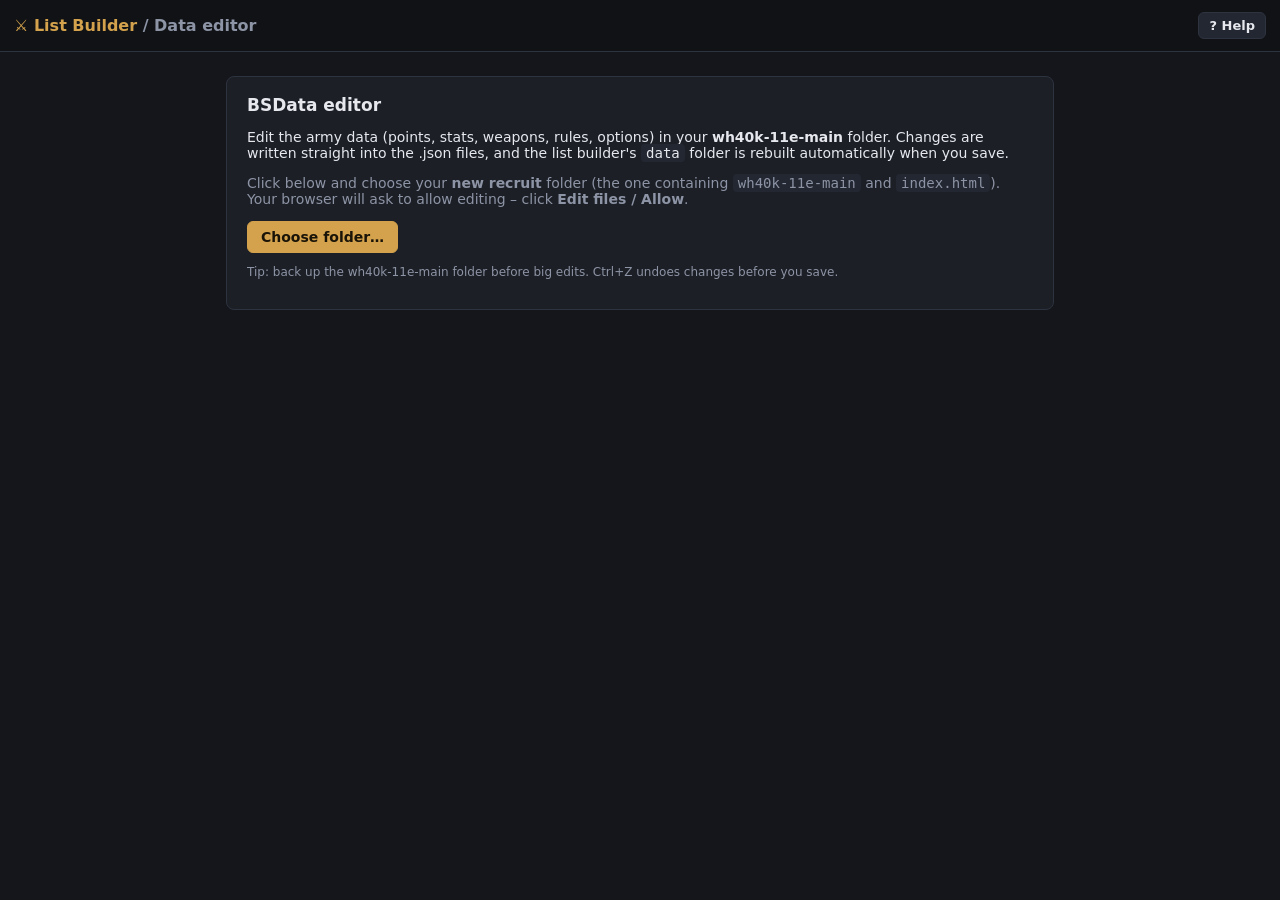
==== editor.html @ 013c646f "First upload first uplaod of working code" ====
<!DOCTYPE html>
<html lang="en">
<head>
<meta charset="utf-8">
<meta name="viewport" content="width=device-width, initial-scale=1">
<title>BSData Editor – Offline List Builder</title>
<link rel="stylesheet" href="css/app.css">
<link rel="stylesheet" href="css/editor.css">
</head>
<body class="editor">
<header id="topbar">
  <div class="brand"><a href="index.html" title="Back to list builder">⚔ <span>List Builder</span></a> <span class="muted">/ Data editor</span></div>
  <div id="ed-top"></div>
  <a class="btn sm" id="help-btn" href="help.html#editor" target="_blank" title="Help – open the user guide">? Help</a>
</header>
<main id="main"><div class="loading">Loading…</div></main>
<div id="modal" class="modal hidden"><div class="modal-box"><div id="modal-body"></div></div></div>
<div id="toast" class="toast hidden"></div>
<input type="file" id="folder-input" webkitdirectory directory multiple hidden>
<script src="js/bsformat.js"></script>
<script src="js/datacheck.js"></script>
<script src="js/editor.js"></script>
</body>
</html>
---- css/app.css ----
:root {
  --bg: #14161b; --panel: #1c1f26; --panel2: #232731; --line: #2e3340; --text: #e6e8ee; --muted: #8d94a5;
  --accent: #d4a24c; --accent2: #f0c46a; --good: #4caf7a; --bad: #e0574f; --sel: #2c3242;
  --radius: 8px; font-size: 14px;
}
* { box-sizing: border-box; }
html, body { margin: 0; height: 100%; background: var(--bg); color: var(--text); font-family: "Segoe UI", system-ui, -apple-system, Roboto, Arial, sans-serif; }
button { font: inherit; color: inherit; }
input, select, textarea { font: inherit; color: var(--text); background: var(--panel2); border: 1px solid var(--line); border-radius: 6px; padding: 7px 9px; }
input:focus, select:focus, textarea:focus { outline: 2px solid var(--accent); outline-offset: -1px; }
code { background: var(--panel2); padding: 1px 5px; border-radius: 4px; }
.hidden { display: none !important; }
.muted { color: var(--muted); }
.small { font-size: 12px; }

#topbar { height: 52px; display: flex; align-items: center; gap: 14px; padding: 0 14px; background: #101216; border-bottom: 1px solid var(--line); }
.brand { font-weight: 700; color: var(--accent); cursor: pointer; white-space: nowrap; font-size: 16px; }
#topbar-roster { display: flex; align-items: center; gap: 8px; flex: 1; min-width: 0; }
#roster-name { background: transparent; border: 1px solid transparent; font-weight: 600; font-size: 15px; min-width: 120px; max-width: 280px; }
#roster-name:hover { border-color: var(--line); }
.spacer { flex: 1; }
.pill { background: var(--panel2); border: 1px solid var(--line); border-radius: 99px; padding: 4px 11px; font-weight: 600; white-space: nowrap; }
.pill.sub { font-weight: 400; color: var(--muted); }
.pill.bad { border-color: var(--bad); color: #ffb3ae; }
.pill.good { border-color: var(--good); color: #a7e8c3; }
button.pill { cursor: pointer; }

.btn { background: var(--panel2); border: 1px solid var(--line); border-radius: 6px; padding: 7px 13px; cursor: pointer; white-space: nowrap; }
.btn:hover:not(:disabled) { border-color: var(--accent); }
.btn:disabled { opacity: .4; cursor: default; }
.btn.primary { background: var(--accent); color: #1a1408; border-color: var(--accent); font-weight: 600; }
.btn.primary:hover { background: var(--accent2); }
.btn.sm { padding: 5px 10px; font-size: 13px; }
.btn.block { display: block; width: 100%; margin: 14px 0 8px; }
.icon { background: none; border: none; cursor: pointer; color: var(--muted); padding: 2px 6px; border-radius: 4px; font-size: 14px; }
.icon:hover { color: var(--text); background: var(--panel2); }
.icon.danger:hover { color: var(--bad); }

#main { height: calc(100% - 52px); overflow: hidden; position: relative; }
.loading { padding: 40px; color: var(--muted); }

/* Home */
.home { max-width: 860px; margin: 0 auto; padding: 24px 16px; height: 100%; overflow: auto; }
.card { background: var(--panel); border: 1px solid var(--line); border-radius: var(--radius); padding: 18px 20px; margin-bottom: 18px; }
.card h2 { margin: 0 0 12px; font-size: 17px; }
.form { display: grid; grid-template-columns: 1fr 1fr; gap: 12px; margin-bottom: 14px; }
.form label { display: flex; flex-direction: column; gap: 5px; color: var(--muted); font-size: 13px; }
.row-between { display: flex; justify-content: space-between; align-items: center; gap: 10px; }
.row-end { display: flex; justify-content: flex-end; gap: 8px; margin-top: 12px; }
.roster-list { list-style: none; margin: 0; padding: 0; }
.roster-list li { display: flex; align-items: center; gap: 4px; border-top: 1px solid var(--line); padding: 8px 4px; }
.rl-main { flex: 1; cursor: pointer; }
.rl-main:hover .rl-name { color: var(--accent2); }
.rl-name { font-weight: 600; }
.rl-sub { color: var(--muted); font-size: 12px; margin-top: 2px; }

/* Roster */
.roster { display: grid; grid-template-columns: 300px minmax(360px, 1fr) minmax(360px, 1.1fr); height: 100%; }
.roster > * { border-right: 1px solid var(--line); min-height: 0; display: flex; flex-direction: column; }
.roster > *:last-child { border-right: none; }
.scroll { overflow: auto; padding: 12px 14px 40px; flex: 1; }
#col-left { background: var(--panel); }
.force-head { font-weight: 700; margin-bottom: 6px; }
.cat-head { text-transform: uppercase; letter-spacing: .06em; font-size: 11px; color: var(--accent); margin: 14px 0 4px; font-weight: 700; }
.unit-list, .add-list { list-style: none; margin: 0; padding: 0; }
.unit-list li { display: flex; align-items: center; gap: 4px; padding: 6px 6px; border-radius: 6px; cursor: pointer; border-left: 3px solid transparent; }
.unit-list li:hover { background: var(--panel2); }
.unit-list li.active { background: var(--sel); border-left-color: var(--accent); }
.unit-list li.has-err { border-left-color: var(--bad); }
.ul-name { flex: 1; min-width: 0; }
.cost { color: var(--accent2); font-variant-numeric: tabular-nums; white-space: nowrap; font-size: 13px; }
.unit-list li.att-group { display: block; border: 1px solid var(--line); border-left: 1px solid var(--line); border-radius: 7px; margin: 3px 0; padding: 2px 0 4px; background: rgba(212,162,76,.04); cursor: default; }
.unit-list li.att-group:hover { background: rgba(212,162,76,.04); }
.att-group .unit-list li.attached { padding-left: 14px; }
.att-mark { color: var(--accent); margin-right: 5px; }
.att-total { padding: 0 8px 0 9px; }
.attach { margin: 8px 0 10px; padding: 8px 10px; border: 1px solid var(--line); border-radius: 6px; background: var(--panel2); }
.attach label { display: flex; align-items: center; gap: 10px; }
.att-label { font-weight: 600; white-space: nowrap; }
.attach select { flex: 1; min-width: 0; }
.notes textarea { width: 100%; resize: vertical; margin-top: 4px; }
.errors { background: #2a1d1f; border: 1px solid #5a2f2c; border-radius: 6px; padding: 8px 10px; margin-bottom: 10px; font-size: 13px; }
.errors ul { margin: 6px 0 0; padding-left: 18px; }
.errors li { margin-bottom: 4px; }
.errors li[data-act] { cursor: pointer; text-decoration: underline dotted; }
.unit-errs { background: #2a1d1f; border: 1px solid #5a2f2c; border-radius: 6px; padding: 8px 10px; margin: 8px 0; font-size: 13px; color: #ffcbc7; }

.panel-head { display: flex; justify-content: space-between; align-items: flex-start; gap: 10px; margin-bottom: 10px; }
.panel-head h2 { margin: 0; font-size: 18px; }
.search { width: 100%; margin-bottom: 8px; }
.hide-row { display: flex; flex-wrap: wrap; align-items: center; gap: 12px; margin: 0 0 8px; }
.hide-opt { display: inline-flex; align-items: center; gap: 5px; cursor: pointer; font-size: 13px; }
.hide-opt input { accent-color: var(--accent); margin: 0; }
.linkbtn { background: none; border: none; color: var(--accent2); cursor: pointer; padding: 0; text-decoration: underline dotted; }
.chips { display: flex; flex-wrap: wrap; gap: 5px; margin-bottom: 4px; }
.chip { background: var(--panel2); border: 1px solid var(--line); border-radius: 99px; padding: 3px 10px; font-size: 12px; cursor: pointer; }
.chip.on { background: var(--accent); color: #1a1408; border-color: var(--accent); }
.add-list li { display: flex; align-items: center; gap: 10px; padding: 7px 8px; border-radius: 6px; cursor: pointer; }
.add-list li:hover { background: var(--panel2); }
.add-list li:hover .plus { color: var(--accent2); }
.al-name { flex: 1; }
.plus { color: var(--muted); font-weight: 700; }
.badge { background: var(--sel); border-radius: 99px; padding: 0 7px; font-size: 11px; color: var(--accent2); }

/* options */
.opts { margin-top: 6px; }
.group { margin: 8px 0; border: 1px solid var(--line); border-radius: 6px; background: rgba(255,255,255,.015); }
.group-head { padding: 6px 10px; font-weight: 600; cursor: pointer; display: flex; align-items: center; gap: 6px; user-select: none; }
.group-head .caret { transition: transform .15s; display: inline-block; transform: rotate(90deg); color: var(--muted); }
.group.collapsed .caret { transform: rotate(0deg); }
.group.collapsed .group-body { display: none; }
.group-body { padding: 0 8px 6px; }
.range { font-weight: 400; font-size: 12px; color: var(--muted); }
.range.bad { color: var(--bad); }
.opt { }
.opt-row { display: flex; align-items: center; gap: 8px; padding: 5px 4px; border-radius: 5px; cursor: pointer; }
.opt-row:hover { background: var(--panel2); }
.opt.on > .opt-row .opt-name { color: #fff; font-weight: 600; }
.opt.hid > .opt-row { opacity: .5; }
.opt-name { flex: 1; }
.opt .sub { margin-left: 14px; padding-left: 10px; border-left: 1px dashed var(--line); }
.opt-row input[type=checkbox], .opt-row input[type=radio] { width: 16px; height: 16px; accent-color: var(--accent); margin: 0; cursor: pointer; }
.spin { display: inline-flex; align-items: center; border: 1px solid var(--line); border-radius: 5px; overflow: hidden; }
.spin button { background: var(--panel2); border: none; width: 24px; height: 24px; cursor: pointer; }
.spin button:hover:not(:disabled) { background: var(--sel); color: var(--accent2); }
.spin button:disabled { opacity: .35; cursor: default; }
.spin .num { width: 40px; text-align: center; border: none; border-radius: 0; padding: 2px; background: var(--bg); }

/* rules text on options */
.info-btn { background: none; border: 1px solid var(--line); color: var(--muted); border-radius: 99px; width: 20px; height: 20px; padding: 0; font-size: 12px; line-height: 1; cursor: pointer; flex: none; }
.info-btn:hover, .info-btn.on { color: var(--accent2); border-color: var(--accent); }
.opt-info { margin: 2px 4px 8px 30px; padding: 8px 10px; border-left: 2px solid var(--accent); background: rgba(212,162,76,.06); border-radius: 0 6px 6px 0; font-size: 13px; line-height: 1.45; }
.rule-block { margin-bottom: 8px; }
.rule-block:last-child { margin-bottom: 0; }
.rule-block > div { color: #cfd3dd; margin-top: 2px; }
.army-rules { margin-top: 16px; }
.army-rules h3 { font-size: 13px; text-transform: uppercase; letter-spacing: .06em; color: var(--accent); margin: 0 0 8px; }
.ar-block { background: var(--panel); border: 1px solid var(--line); border-radius: 6px; padding: 10px 12px; margin-bottom: 10px; font-size: 13px; line-height: 1.45; }
.ar-block h4 { margin: 0 0 6px; font-size: 14px; }

/* modified values */
td.modded, tr td.modded:last-child { color: var(--accent2); font-weight: 700; }
.kw-new { color: var(--accent2); font-weight: 700; }
.modded-key { color: var(--accent2); font-weight: 700; }
.ann { display: inline-block; font-size: 10.5px; font-weight: 600; color: #1a1408; background: var(--accent); border-radius: 99px; padding: 0 6px; margin-left: 4px; vertical-align: 1px; }

/* datasheet */
.sheet { background: var(--panel); border: 1px solid var(--line); border-radius: var(--radius); overflow: hidden; margin-bottom: 16px; }
.sheet-title { background: linear-gradient(90deg, #3a2f1a, #232731); padding: 10px 14px; font-weight: 700; font-size: 16px; display: flex; justify-content: space-between; }
.sheet-sec { padding: 8px 14px; border-top: 1px solid var(--line); }
.sheet-sec h4 { margin: 0 0 6px; font-size: 12px; text-transform: uppercase; letter-spacing: .06em; color: var(--accent); }
.tbl-wrap { overflow-x: auto; }
table { border-collapse: collapse; width: 100%; font-size: 13px; }
th { text-align: center; color: var(--muted); font-weight: 600; padding: 3px 5px; border-bottom: 1px solid var(--line); }
td { text-align: center; padding: 4px 5px; border-bottom: 1px solid #262a35; }
td.pname { text-align: left; font-weight: 600; }
tr td:last-child { text-align: left; font-size: 12px; color: #c9cdd8; }
.ability { margin-bottom: 6px; font-size: 13px; line-height: 1.45; }
.rule summary { cursor: pointer; padding: 3px 0; font-weight: 600; font-size: 13px; }
.rule div { font-size: 13px; line-height: 1.45; color: #cfd3dd; padding: 2px 0 8px 14px; }
.kw { font-variant: small-caps; font-weight: 600; letter-spacing: .02em; }
.kw-line { font-size: 12px; color: #c9cdd8; }
pre.summary { white-space: pre-wrap; font-family: Consolas, "Cascadia Mono", monospace; font-size: 12.5px; background: var(--panel); padding: 12px; border-radius: 6px; border: 1px solid var(--line); line-height: 1.5; }

/* modal / toast / overlay */
.modal { position: fixed; inset: 0; background: rgba(0,0,0,.55); display: flex; align-items: center; justify-content: center; z-index: 50; }
.modal-box { background: var(--panel); border: 1px solid var(--line); border-radius: 10px; padding: 18px 20px; width: min(720px, 94vw); max-height: 90vh; overflow: auto; }
.modal-box h3 { margin-top: 0; }
textarea.export { width: 100%; height: 50vh; font-family: Consolas, monospace; font-size: 12.5px; }
.toast { position: fixed; bottom: 20px; left: 50%; transform: translateX(-50%); background: #2b3040; border: 1px solid var(--line); padding: 10px 16px; border-radius: 8px; z-index: 60; box-shadow: 0 6px 20px rgba(0,0,0,.4); max-width: 90vw; }
.overlay { position: absolute; inset: 0; background: rgba(20,22,27,.8); display: flex; flex-direction: column; gap: 12px; align-items: center; justify-content: center; z-index: 40; color: var(--muted); }
.spinner { width: 36px; height: 36px; border: 3px solid var(--line); border-top-color: var(--accent); border-radius: 50%; animation: spin 0.8s linear infinite; }
@keyframes spin { to { transform: rotate(360deg); } }

#print-area { display: none; }

@media (max-width: 1100px) {
  .roster { grid-template-columns: 260px 1fr; }
  #col-right { display: none; }
}
@media (max-width: 720px) {
  #main { overflow: auto; }
  .roster { display: block; height: auto; }
  .roster > * { border-right: none; border-bottom: 1px solid var(--line); }
  #col-right { display: flex; }
  .form { grid-template-columns: 1fr; }
  #topbar { height: auto; flex-wrap: wrap; padding: 8px; }
  #topbar-roster { flex-wrap: wrap; }
}

@media print {
  body { background: #fff; color: #000; }
  #topbar, #main, #modal, #toast { display: none !important; }
  #print-area { display: block; padding: 0; }
  #print-area h1 { font-size: 20px; }
  .sheet { background: #fff; border: 1px solid #999; break-inside: avoid; }
  .sheet-title { background: #eee; color: #000; }
  .sheet-sec { border-top: 1px solid #ccc; }
  .sheet-sec h4 { color: #000; }
  th, td, tr td:last-child, .rule div, .kw-line { color: #000; border-color: #ccc; }
  .cost { color: #000; }
  td.modded, tr td.modded:last-child { color: #000; text-decoration: underline; }
  .kw-new { color: #000; text-decoration: underline; }
  .ann { background: #ddd; color: #000; }
  pre.summary { background: #fff; color: #000; border: 1px solid #ccc; }
  details > summary { list-style: none; }
  .rules-ref { break-before: page; }
  .print-army { break-before: page; }
  .ar-block { background: #fff; border: 1px solid #999; break-inside: avoid; color: #000; }
  .rule-block > div, .army-rules h3 { color: #000; }
  .rules-ref h2 { font-size: 18px; border-bottom: 2px solid #000; padding-bottom: 4px; }
  .ref-rule { break-inside: avoid; margin-bottom: 10px; font-size: 12px; line-height: 1.45; }
  .ref-rule b { font-size: 13px; }
}

/* import / export */
.imp-row { display: flex; align-items: center; gap: 10px; margin: 8px 0; color: var(--muted); font-size: 13px; }
.imp-row select { flex: 1; }
.imp-sec { margin: 10px 0; font-size: 13px; }
.imp-sec ul { margin: 4px 0 0; padding-left: 20px; max-height: 30vh; overflow: auto; }
.modal .chips { margin-bottom: 8px; }

/* ---------------- play mode ---------------- */
.play-btn { border-color: var(--good); color: #a7e8c3; }
.play-pill { background: #1d3a2a; border-color: var(--good); color: #a7e8c3; }
.pl-title { font-weight: 600; }
.play { display: flex; flex-direction: column; height: 100%; }
.pl-score { display: grid; grid-template-columns: 1fr auto 1fr; gap: 10px; padding: 10px 12px; background: #101216; border-bottom: 1px solid var(--line); }
.side { background: var(--panel); border: 1px solid var(--line); border-radius: 8px; padding: 8px 10px; }
.side.active { border-color: var(--accent); box-shadow: 0 0 0 1px var(--accent) inset; }
.side-h { display: flex; justify-content: space-between; align-items: center; font-weight: 700; margin-bottom: 6px; }
.vp-total { color: var(--accent2); font-size: 18px; }
.opp-name { background: transparent; border: 1px solid transparent; font-weight: 700; padding: 2px 4px; width: 60%; }
.opp-name:hover, .opp-name:focus { border-color: var(--line); }
.ctrs { display: flex; gap: 8px; flex-wrap: wrap; }
.ctr { display: flex; align-items: center; gap: 4px; background: var(--panel2); border-radius: 6px; padding: 3px 6px; }
.ctr-l { font-size: 12px; color: var(--muted); margin-right: 2px; }
.ctr-v { min-width: 26px; text-align: center; font-size: 20px; font-weight: 700; font-variant-numeric: tabular-nums; }
.ctr-b { width: 34px; height: 34px; border-radius: 6px; border: 1px solid var(--line); background: var(--bg); color: var(--text); font-size: 18px; cursor: pointer; }
.ctr-b:active { background: var(--sel); }
.pl-round { display: flex; flex-direction: column; align-items: center; gap: 6px; min-width: 330px; }
.rnd { display: flex; align-items: center; gap: 8px; font-size: 15px; }
.rnd b { font-size: 20px; color: var(--accent2); }
.turn { font-weight: 700; cursor: pointer; padding: 2px 10px; border-radius: 99px; background: var(--sel); }
.phases { display: flex; gap: 4px; flex-wrap: wrap; justify-content: center; }
.ph { background: var(--panel2); border: 1px solid var(--line); border-radius: 6px; padding: 6px 9px; font-size: 13px; cursor: pointer; }
.ph.on { background: var(--accent); color: #1a1408; border-color: var(--accent); font-weight: 700; }
.rnd-actions { display: flex; gap: 6px; }
.pl-body { display: grid; grid-template-columns: 340px 1fr; flex: 1; min-height: 0; }
.pl-list { overflow: auto; padding: 10px; background: var(--panel); border-right: 1px solid var(--line); }
.pl-detail { overflow: auto; padding: 12px 16px 60px; }
.pl-army { width: 100%; text-align: left; margin-bottom: 8px; padding: 10px 12px; border-radius: 8px; border: 1px solid var(--line); background: var(--panel2); cursor: pointer; font-weight: 600; }
.pl-army.sel { border-color: var(--accent); }
.pl-card { border: 1px solid var(--line); border-radius: 8px; padding: 9px 11px; margin-bottom: 7px; background: var(--panel2); cursor: pointer; }
.pl-card.sel { border-color: var(--accent); box-shadow: 0 0 0 1px var(--accent) inset; }
.pl-card.dead { opacity: .5; }
.pc-name { font-weight: 700; }
.pc-stat { display: flex; flex-direction: column; font-size: 12.5px; color: var(--muted); margin-top: 2px; }
.pc-m.half { color: #f0c46a; } .pc-m.dead { color: #ff8f88; }
.pc-marks { display: flex; flex-wrap: wrap; gap: 4px; margin-top: 4px; }
.mk { font-size: 11px; background: var(--sel); border-radius: 99px; padding: 1px 7px; }
.mk.bad { background: #5a2f2c; color: #ffcbc7; }
.pl-dead-h { margin: 14px 0 6px; font-size: 11px; text-transform: uppercase; letter-spacing: .06em; color: var(--muted); }
.trk-box { border: 1px solid var(--line); border-radius: 8px; padding: 10px 12px; margin-bottom: 12px; background: var(--panel); }
.trk-head { display: flex; align-items: center; gap: 12px; margin-bottom: 8px; font-size: 15px; }
.trk-head .bad { color: #ff8f88; font-weight: 700; } .trk-head .warn { color: #f0c46a; font-weight: 700; }
.trk-head .btn { margin-left: auto; }
.trk { padding: 7px 0; border-top: 1px solid #262a35; }
.trk.gone .trk-name { text-decoration: line-through; color: var(--muted); }
.trk-ctl { display: flex; align-items: center; gap: 6px; margin-top: 4px; flex-wrap: wrap; }
.trk-ctl .btn { padding: 8px 12px; }
.trk-count { font-size: 20px; font-weight: 700; min-width: 64px; font-variant-numeric: tabular-nums; }
.pips { display: flex; align-items: center; gap: 5px; margin-top: 6px; flex-wrap: wrap; }
.pip { width: 22px; height: 22px; border-radius: 50%; border: 2px solid #5a2f2c; background: transparent; cursor: pointer; }
.pip.on { background: #c0453e; border-color: #e0574f; }
.mk-row { display: flex; flex-wrap: wrap; gap: 6px; align-items: center; margin-top: 10px; }
.mkb { border: 1px solid var(--line); background: var(--panel2); border-radius: 99px; padding: 7px 12px; cursor: pointer; font-size: 13px; color: var(--text); }
.mkb.on { background: var(--accent); color: #1a1408; border-color: var(--accent); font-weight: 600; }
.mkb.on.bad { background: #c0453e; border-color: #e0574f; color: #fff; }
.mkb.once.used { opacity: .5; text-decoration: line-through; }
.btn.danger { border-color: #5a2f2c; color: #ffb3ae; }
@media (max-width: 1000px) {
  .pl-score { grid-template-columns: 1fr 1fr; }
  .pl-round { grid-column: 1 / -1; order: -1; min-width: 0; }
  .pl-body { grid-template-columns: 260px 1fr; }
}
@media (max-width: 680px) {
  .pl-body { grid-template-columns: 1fr; }
  .pl-list { max-height: 35vh; }
}

/* battle-shock step */
.bs-step { border: 1px solid #6a5226; background: #2a2416; border-radius: 8px; padding: 10px 12px; margin-bottom: 12px; }
.bs-step.none { border-color: var(--line); background: var(--panel); color: var(--muted); font-size: 13px; }
.bs-h { font-weight: 700; color: var(--accent2); margin-bottom: 4px; }
.bs-row { display: flex; justify-content: space-between; align-items: center; gap: 10px; padding: 8px 0; border-top: 1px solid #3a3020; }
.bs-btns { display: flex; gap: 6px; align-items: center; }
.bs-btns .btn { padding: 8px 14px; }
.bs-pass { border-color: var(--good); color: #a7e8c3; }
.bs-fail { border-color: #c0453e; color: #ffb3ae; }
.bs-res.pass { color: #a7e8c3; font-weight: 700; }
.bs-res.fail { color: #ffb3ae; font-weight: 700; }
a.btn { color: inherit; text-decoration: none; display: inline-block; }
#help-btn { flex: none; }
#help-btn { font-weight: 700; } #topbar-roster + #help-btn { width: 30px; padding: 6px 0; text-align: center; border-radius: 50%; }
@media (max-width: 1500px) { #topbar:has(#topbar-roster:not(:empty)) .brand span { display: none; } }
.tb-short { display: none; }
@media (max-width: 1250px) { #topbar .tb-long { display: none; } #topbar .tb-short { display: inline; } #topbar-roster { gap: 6px; } #roster-name { min-width: 90px; } }
.dp-override { margin-top: 12px; padding: 10px 12px; border: 1px solid var(--line); border-radius: 8px; background: var(--panel2); }
.dp-override .opt-row { cursor: default; padding: 2px 0; } .dp-override .opt-name { font-weight: 600; }
.dp-override a { color: var(--accent2); }
.ot-tag { font-size: 11px; font-weight: 700; color: #1a1408; background: var(--accent); border-radius: 4px; padding: 1px 6px; margin-left: 4px; vertical-align: middle; }
.pl-endbar { display: flex; align-items: center; gap: 8px; flex-wrap: wrap; background: #2a2416; border: 1px solid #6a5226; border-radius: 8px; padding: 8px 12px; margin-bottom: 12px; }
.pl-endbar .good, .pl-endres.good { color: #a7e8c3; } .pl-endbar .bad, .pl-endres.bad { color: #ffb3ae; }
.pl-endmodal { position: fixed; inset: 0; background: rgba(0,0,0,.6); display: flex; align-items: center; justify-content: center; z-index: 50; }
.pl-endbox { background: var(--panel); border: 1px solid var(--accent); border-radius: 12px; padding: 22px 26px; width: min(520px, 92vw); text-align: center; box-shadow: 0 10px 40px rgba(0,0,0,.5); }
.pl-endicon { font-size: 40px; line-height: 1; }
.pl-endbox h2 { margin: 6px 0 2px; }
.pl-endtable { width: 100%; border-collapse: collapse; margin: 14px 0 8px; }
.pl-endtable th, .pl-endtable td { padding: 6px 8px; border-bottom: 1px solid var(--line); text-align: center; }
.pl-endtable td:first-child, .pl-endtable th:first-child { text-align: left; }
.pl-endres { font-size: 22px; font-weight: 700; margin: 8px 0 14px; color: var(--accent2); }
.pl-endbtns { display: flex; gap: 10px; justify-content: center; flex-wrap: wrap; margin-bottom: 10px; }
.pl-endbtns .btn { padding: 10px 16px; font-size: 15px; }
.pl-endbox a { color: var(--accent2); }
.dp-cost { color: #9ec3ff; white-space: nowrap; }
.wr-box { text-align: left; width: min(640px, 94vw); max-height: 92vh; overflow: auto; }
.wr-box h2 { margin: 0; }
.wr-table { width: 100%; border-collapse: collapse; margin: 10px 0; font-size: 15px; }
.wr-table > tbody > tr > td { border: 1px solid var(--line); padding: 8px 10px; }
.wr-table td.wr-fail, .wr-table td.wr-ok { width: 130px; text-align: center; font-weight: 800; color: #fff; }
.wr-fail { background: #8f1d1d; } .wr-ok { background: #0f6b57; }
.wr-table td.wr-sub { padding: 0; border: 2px solid #6b7080; }
.wr-sub table { width: 100%; border-collapse: collapse; }
.wr-sub th { padding: 8px 10px; text-transform: uppercase; font-size: 13px; color: var(--text); border-bottom: 1px solid var(--line); }
.wr-sub td { padding: 7px 10px; text-align: center; border-bottom: 1px solid var(--line); }
.wr-sub td:last-child { width: 130px; white-space: nowrap; }
.wr-sub tr.wr-hit td { background: rgba(212,162,76,.22); color: #fff; }
.wr-sub tr.wr-hit td:first-child { box-shadow: inset 4px 0 0 var(--accent); }
.die { display: inline-flex; align-items: center; justify-content: center; width: 24px; height: 24px; border-radius: 5px; background: #e8e8e8; color: #111; font-weight: 800; font-size: 14px; vertical-align: middle; }
.wr-calc { display: flex; align-items: center; gap: 14px; flex-wrap: wrap; background: var(--panel2); border-radius: 8px; padding: 10px 12px; }
.wr-in { display: flex; align-items: center; gap: 6px; } .wr-in b { min-width: 24px; text-align: center; font-size: 18px; }
.wr-need { margin-left: auto; font-size: 17px; } .wr-need b { color: var(--accent2); font-size: 22px; }
.wr-table > tbody > tr > td:first-child { text-align: left; }
.wr-sub th:last-child, .wr-sub td:last-child { text-align: center; }
.pl-rem { border: 1px solid #34406a; background: #1b2131; border-radius: 8px; margin-bottom: 12px; }
.pl-rem .rem-top { display: flex; align-items: center; gap: 6px; padding: 8px 12px; cursor: pointer; }
.pl-rem .rem-list { padding: 0 12px 10px; max-height: 42vh; overflow: auto; }
.rem-h { font-size: 12px; text-transform: uppercase; letter-spacing: .04em; color: var(--muted); margin: 8px 0 4px; }
.rem-item { padding: 6px 8px; border-radius: 6px; cursor: pointer; border-left: 3px solid #4a5a8c; margin-bottom: 4px; background: rgba(255,255,255,.02); }
.rem-item:hover { background: rgba(255,255,255,.05); }
.rem-item.open { border-left-color: var(--accent); }
.rem-text { font-size: 13.5px; color: #cdd2dc; margin-top: 2px; }
.rem-text mark { background: rgba(240,196,106,.18); color: var(--accent2); border-radius: 3px; padding: 0 2px; }
.rem-foot { margin-top: 6px; }
.st-box { width: min(720px, 95vw); text-align: left; }
.st-box h2 { margin: 0; }
.st-table { width: 100%; border-collapse: collapse; margin: 12px 0 8px; font-size: 14.5px; }
.st-table th, .st-table td { padding: 6px 8px; text-align: center; border-bottom: 1px solid var(--line); }
.st-table th { color: var(--muted); font-weight: 600; }
.st-table tr.st-sub th { font-size: 12px; }
.st-table td.st-l { text-align: left; color: var(--muted); white-space: nowrap; }
.st-table td.st-tot { font-weight: 700; color: #fff; }
.st-table td.st-run { color: var(--accent2); white-space: nowrap; }
.st-table td:nth-child(4), .st-table td:nth-child(7), .st-table tr.st-sub th:nth-child(4), .st-table tr.st-sub th:nth-child(7), .st-table tr:first-child th:nth-child(2), .st-table tr:first-child th:nth-child(3) { border-right: 1px solid var(--line); }
.st-table tr.st-now td { background: rgba(212,162,76,.12); }
.st-table tr.st-final td { border-top: 2px solid var(--line); font-weight: 700; color: #fff; }
.pl-endbox .st-table td.st-l { color: var(--text); }
.pl-endbox { max-height: 94vh; overflow: auto; }
.pl-endbox:not(.wr-box):not(.st-box) { width: min(680px, 94vw); }
.pl-res { border: 1px solid #2f5a45; background: #18241e; border-radius: 8px; margin-bottom: 12px; }
.pl-res .rem-top { display: flex; align-items: center; gap: 6px; padding: 8px 12px; cursor: pointer; flex-wrap: wrap; }
.pl-res .rem-list { padding: 0 12px 10px; }
.pl-res .bad { color: #ffb3ae; }
.res-row { display: flex; align-items: center; justify-content: space-between; gap: 10px; padding: 6px 8px; border-radius: 6px; background: rgba(255,255,255,.03); margin-top: 6px; }
.res-notes { margin: 4px 0 6px; padding-left: 18px; font-size: 13.5px; color: #cdd2dc; }
.mk.res { background: #1f3b2e; color: #a7e8c3; border-color: #2f5a45; }
.mk.ds { background: #1f2533; color: #c9d5ff; border-color: #34406a; }
.mkb.on.res { background: #1f3b2e; color: #a7e8c3; border-color: var(--good); }
.pl-card.embarked { margin-left: 18px; border-left: 3px solid #7a6a3a; }
.mk.emb { background: #3a3220; color: #f0d79a; }
.res-row.embarked { margin-left: 22px; }
.res-ctl { display: flex; gap: 6px; align-items: center; flex-wrap: wrap; justify-content: flex-end; }
.emb-sel { background: var(--panel2); color: var(--text); border: 1px solid var(--line); border-radius: 6px; padding: 4px 6px; font-size: 13px; }
.emb-info { margin: 6px 0; padding: 6px 8px; border-radius: 6px; background: rgba(240,215,154,.06); border: 1px solid #4a4128; }
.emb-info .btn { margin-left: 4px; }
.dmg-banner { margin: 8px 12px 0; padding: 7px 10px; border-radius: 6px; background: #3a1f1d; border: 1px solid #7a3530; color: #ffcbc7; font-size: 14px; }
.dmg-banner .small { color: #e8b8b3; margin-top: 3px; }
td.dmg { color: #ff8f86 !important; font-weight: 700; }
.dmg-mod { font-size: 11px; background: #5a2f2c; color: #ffcbc7; border-radius: 4px; padding: 0 4px; margin-left: 3px; }
.mk.dmg { background: #5a2f2c; color: #ffcbc7; }
.fd-icons { display: inline-flex; gap: 3px; margin-left: 6px; vertical-align: middle; }
.fd-icon { width: 18px; height: 19px; object-fit: contain; vertical-align: middle; }
.ul-name .fd-icon { width: 15px; height: 16px; }
h4 .fd-icon { width: 20px; height: 21px; }
---- css/editor.css ----
body.editor .brand a { color: var(--accent); text-decoration: none; }
#ed-top { display: flex; align-items: center; gap: 8px; flex: 1; min-width: 0; }
#ed-top .muted.small { max-width: 420px; overflow: hidden; text-overflow: ellipsis; white-space: nowrap; }
a[data-act] { color: var(--accent2); cursor: pointer; text-decoration: none; }
a[data-act]:hover { text-decoration: underline; }
.bad { color: var(--bad); }
.bad-note { color: #ffb3ae; }
.btn.danger:hover { border-color: var(--bad); color: #ffb3ae; }
.linkbtn { background: none; border: none; color: var(--accent2); cursor: pointer; padding: 4px 0; margin-right: 14px; text-decoration: underline dotted; }

.ed { display: grid; grid-template-columns: 360px 1fr; height: 100%; }
.ed-left { background: var(--panel); border-right: 1px solid var(--line); display: flex; flex-direction: column; min-height: 0; padding: 10px; gap: 8px; }
.ed-left select#file-select { width: 100%; }
.ed-tree { overflow: auto; flex: 1; min-height: 0; }
.ed-form { overflow: auto; padding: 14px 20px 80px; min-width: 0; }
.search.sm { padding: 5px 8px; font-size: 13px; margin: 6px 0 2px; }
.tree-file { margin-bottom: 6px; }

.tsec { margin: 2px 0; }
.tsec-head { display: flex; align-items: center; gap: 6px; padding: 5px 4px; cursor: pointer; font-weight: 600; font-size: 13px; border-radius: 5px; user-select: none; }
.tsec-head:hover { background: var(--panel2); }
.tsec-head .caret { color: var(--muted); transition: transform .15s; display: inline-block; }
.tsec.open > .tsec-head .caret { transform: rotate(90deg); }
.tsec-head .add { margin-left: auto; color: var(--accent2); font-weight: 700; }
.tlist { list-style: none; margin: 0; padding: 0 0 0 12px; }
.ed-tree > .tsec > .tlist { padding-left: 4px; }
.tnode { display: flex; align-items: center; gap: 5px; padding: 3px 4px; border-radius: 4px; cursor: pointer; font-size: 13px; }
.tnode:hover { background: var(--panel2); }
.tnode.sel { background: var(--sel); outline: 1px solid var(--accent); }
.tnode.hid .tname { opacity: .55; font-style: italic; }
.tw { width: 12px; color: var(--muted); flex: none; text-align: center; }
.tname { flex: 1; min-width: 0; overflow: hidden; text-overflow: ellipsis; }
.results .tname { white-space: normal; }
.lnk { color: var(--muted); margin-right: 3px; }
.ic { display: inline-flex; align-items: center; justify-content: center; width: 16px; height: 16px; border-radius: 3px; font-size: 10px; font-weight: 700; flex: none; background: #39404f; color: #cfd3dd; }
.ic.u { background: #6b4f1d; color: #ffe2a8; } .ic.m { background: #2f5a45; color: #b8f0d2; } .ic.g { background: #34406a; color: #c9d5ff; }
.ic.p { background: #5a2f4f; color: #f4c6e8; } .ic.r { background: #4a3a2a; color: #f0d9bd; } .ic.c { background: #2a4a52; color: #bfe9f2; }
.ic.up { background: transparent; color: var(--muted); font-size: 14px; } .ic.bad { background: var(--bad); color: #fff; }

.crumbs { font-size: 12px; color: var(--muted); margin-bottom: 6px; }
.form-head { display: flex; justify-content: space-between; align-items: flex-start; gap: 12px; margin-bottom: 10px; }
.form-head h2 { margin: 0; font-size: 19px; display: flex; align-items: center; gap: 8px; }
.form-head.embedded h2 { font-size: 16px; }
.head-actions { display: flex; gap: 6px; }
.target-wrap { border: 1px solid #5a4a2a; border-radius: 8px; padding: 10px 12px; margin: 14px 0; background: rgba(212,162,76,.03); }
.target-title { font-size: 12px; text-transform: uppercase; letter-spacing: .06em; color: var(--accent); margin-bottom: 8px; font-weight: 700; }
.link-target { margin: 8px 0; display: flex; align-items: center; gap: 8px; flex-wrap: wrap; }

details.sec { border: 1px solid var(--line); border-radius: 7px; margin: 8px 0; background: var(--panel); }
details.sec > summary { padding: 8px 12px; cursor: pointer; font-weight: 600; user-select: none; }
details.sec[open] > summary { border-bottom: 1px solid var(--line); }
.sec-body { padding: 10px 12px; }
.grid2, .grid3 { display: grid; gap: 10px; margin-bottom: 6px; }
.grid2 { grid-template-columns: 1fr 1fr; }
.grid3 { grid-template-columns: repeat(auto-fill, minmax(180px, 1fr)); }
.sec-body label { display: flex; flex-direction: column; gap: 4px; font-size: 12px; color: var(--muted); }
.sec-body label.cb { flex-direction: row; align-items: center; gap: 8px; }
.sec-body label.cb.small { font-size: 11px; }
.sec-body input, .sec-body select, .sec-body textarea { font-size: 13px; }
input[type=checkbox], input[type=radio] { accent-color: var(--accent); width: 16px; height: 16px; }
textarea.wide, input.wide { width: 100%; resize: vertical; }
input.num { width: 80px; }
textarea.raw { width: 100%; font-family: Consolas, monospace; font-size: 12px; resize: vertical; }

.costs { display: flex; flex-wrap: wrap; gap: 10px; }
.cost-row { flex-direction: row !important; align-items: center; gap: 8px !important; background: var(--panel2); padding: 6px 10px; border-radius: 6px; color: var(--text) !important; font-size: 13px !important; }
.quick { margin-top: 10px; padding: 8px 10px; border: 1px dashed var(--line); border-radius: 6px; }
.quick-row { display: flex; align-items: center; gap: 8px; flex-wrap: wrap; margin-top: 6px; font-size: 13px; }

.pcard { border: 1px solid var(--line); border-radius: 6px; padding: 8px 10px; margin-bottom: 8px; background: var(--panel2); }
.pcard-head { display: flex; align-items: center; gap: 8px; margin-bottom: 6px; }
.pcard-head .pname { flex: 1; font-weight: 600; }
.chars { display: grid; gap: 6px; }
.chars label span { text-align: center; }
.chars input.char { width: 100%; text-align: center; padding: 5px 4px; }
.badge { background: var(--sel); border-radius: 99px; padding: 1px 8px; font-size: 11px; color: var(--accent2); white-space: nowrap; }
.add-row { display: flex; gap: 8px; align-items: center; flex-wrap: wrap; margin-top: 6px; }

table.etable { width: 100%; border-collapse: collapse; font-size: 13px; margin-bottom: 8px; }
table.etable th { text-align: left; color: var(--muted); font-weight: 600; font-size: 12px; padding: 4px 6px; border-bottom: 1px solid var(--line); }
table.etable td { text-align: left; padding: 4px 6px; border-bottom: 1px solid #262a35; vertical-align: middle; }
table.etable tr.sub td { border-bottom: 1px solid var(--line); padding-top: 0; }
table.etable tr.hid td { opacity: .6; }
table.etable tr td:last-child { color: inherit; font-size: inherit; }
td.nowrap { white-space: nowrap; }
ul.plain { list-style: none; padding: 0; margin: 0; }
ul.plain li { padding: 3px 0; }
ul.pick { max-height: 55vh; overflow: auto; margin: 8px 0; }

.mcard { border: 1px solid var(--line); border-radius: 6px; padding: 8px 10px; margin-bottom: 8px; background: var(--panel2); }
.mcard.group { border-style: dashed; }
.msum { font-size: 13px; margin-bottom: 6px; color: #e9dcc0; }
.mrow, .crow { display: flex; align-items: center; gap: 6px; flex-wrap: wrap; }
.crow { margin: 6px 0 0 14px; padding-top: 6px; border-top: 1px dashed var(--line); }
.mfield { max-width: 320px; }
.mval { width: 200px; }
.cchild { font-size: 13px; background: var(--bg); padding: 4px 8px; border-radius: 5px; border: 1px solid var(--line); max-width: 240px; overflow: hidden; text-overflow: ellipsis; white-space: nowrap; }
.cg { margin-top: 6px; }

@media (max-width: 900px) { .ed { grid-template-columns: 1fr; grid-template-rows: 40% 60%; } }

/* points table */
.tree-tools { display: flex; flex-wrap: wrap; gap: 6px; margin-top: 8px; }
.tree-tools .btn { white-space: nowrap; }
.pts-tools { display: flex; align-items: center; gap: 14px; margin: 4px 0 8px; }
.pts-tools .search { max-width: 320px; margin: 0; }
.pts-table td { vertical-align: top; }
.pts-table td:first-child { width: 34%; }
.pts-table td:nth-child(2) { width: 110px; }
.br { display: flex; align-items: center; gap: 6px; flex-wrap: wrap; margin-bottom: 4px; }
input.num.sm { width: 60px; }
input.changed { border-color: var(--accent); background: #3a2f1a; }
.badge.lib { background: #2a3245; color: #aab6d6; }
.pts-h3 { margin: 22px 0 8px; font-size: 15px; }
.ed-form label.cb { display: inline-flex; align-items: center; gap: 6px; color: var(--muted); }

/* associations */
.acard { border: 1px solid var(--line); border-radius: 6px; padding: 8px 10px; margin-bottom: 8px; background: var(--panel2); }
.acard-head { display: flex; gap: 10px; align-items: flex-end; flex-wrap: wrap; margin-bottom: 8px; }
.acard-head label { min-width: 140px; }
.chips-ed { display: flex; flex-wrap: wrap; gap: 6px; align-items: center; margin-top: 4px; }
.chip-ed { display: inline-flex; align-items: center; gap: 2px; background: var(--sel); border: 1px solid var(--line); border-radius: 99px; padding: 2px 4px 2px 10px; font-size: 13px; }
.chip-ed .icon { padding: 0 5px; font-size: 12px; }

/* wizard */
.wiz { display: flex; flex-direction: column; gap: 12px; margin: 10px 0; }
.wiz label { display: flex; flex-direction: column; gap: 5px; color: var(--muted); font-size: 13px; }
.wiz label.cb { flex-direction: row; align-items: center; gap: 8px; }
.wiz .row { display: flex; gap: 8px; align-items: center; }
.cchild.wide { flex: 1; max-width: none; padding: 7px 10px; }

/* backups */
.backups { max-height: 55vh; overflow: auto; margin: 8px 0; }
.bk { border: 1px solid var(--line); border-radius: 6px; padding: 8px 10px; margin-bottom: 8px; background: var(--panel2); }
.bk-head { display: flex; align-items: center; gap: 8px; margin-bottom: 4px; }
.bk-file { display: flex; align-items: center; gap: 10px; padding: 3px 0 3px 10px; font-size: 13px; }
.bk-file span:first-child { flex: 1; }

/* data check */
.issue-banner { background: #2a1d1f; border: 1px solid #5a2f2c; border-radius: 6px; padding: 8px 12px; margin: 6px 0 10px; font-size: 13px; color: #ffcbc7; }
.check-summary { padding: 10px 14px; border-radius: 6px; margin: 8px 0 12px; font-weight: 600; }
.check-summary.good { background: #1d2a22; border: 1px solid #2f5a45; color: #a7e8c3; }
.check-summary.warn { background: #2a261d; border: 1px solid #5a4a2a; color: #f0d9a0; }
.check-summary.bad { background: #2a1d1f; border: 1px solid #5a2f2c; color: #ffb3ae; }
.issues { display: flex; flex-direction: column; gap: 6px; }
.issue { display: flex; align-items: flex-start; gap: 10px; background: var(--panel2); border: 1px solid var(--line); border-left: 3px solid #c9a24c; border-radius: 6px; padding: 8px 10px; font-size: 13px; }
.issue.error { border-left-color: var(--bad); }
.issue .imsg { flex: 1; }
.issue .ico { flex: none; }
.check-list li { padding: 2px 0; }
.det-box h4 { margin: 12px 0 4px; }
.det-fd { display: flex; flex-wrap: wrap; gap: 4px 14px; margin: 8px 0; align-items: center; }
.det-fd .cb { display: inline-flex; align-items: center; gap: 4px; }
.dw-list { max-height: 190px; overflow: auto; border: 1px solid var(--line); border-radius: 6px; margin-top: 6px; }
.dw-item { display: flex; justify-content: space-between; gap: 10px; padding: 5px 9px; cursor: pointer; border-bottom: 1px solid var(--line); }
.dw-item:hover { background: var(--panel2); }
.dw-item.on { background: rgba(212,162,76,.18); box-shadow: inset 3px 0 0 var(--accent); }
#dw-q { width: 100%; margin-top: 6px; }
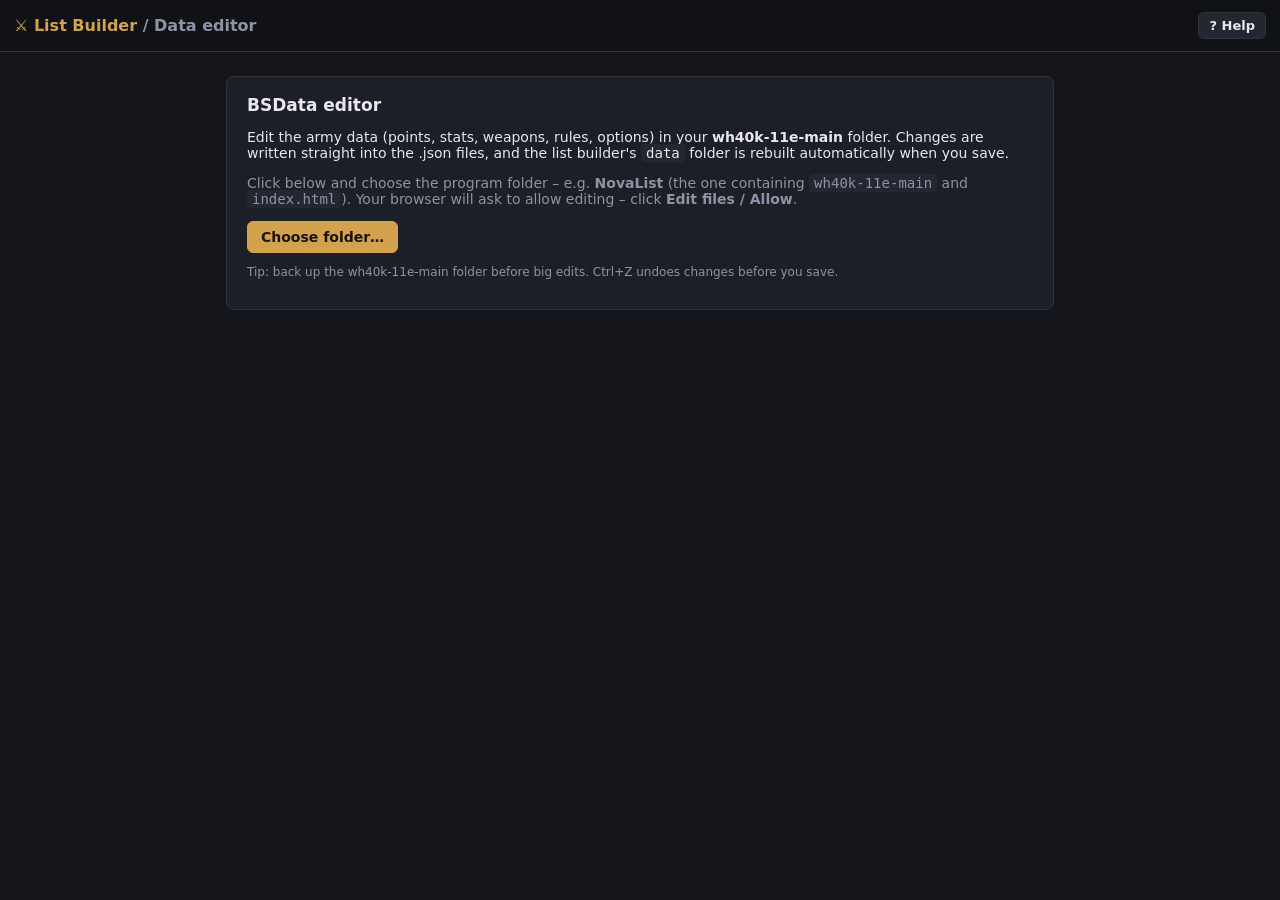
==== commit 6beb3794: "Offline mode" ====
--- a/editor.html
+++ b/editor.html
@@ -6,6 +6,10 @@
 <title>BSData Editor – Offline List Builder</title>
 <link rel="stylesheet" href="css/app.css">
 <link rel="stylesheet" href="css/editor.css">
+<link rel="manifest" href="manifest.webmanifest">
+<meta name="theme-color" content="#14161b">
+<link rel="icon" href="icons/app-192.png">
+<link rel="apple-touch-icon" href="icons/apple-touch-icon.png">
 </head>
 <body class="editor">
 <header id="topbar">
@@ -20,5 +24,6 @@
 <script src="js/bsformat.js"></script>
 <script src="js/datacheck.js"></script>
 <script src="js/editor.js"></script>
+<script>if ('serviceWorker' in navigator && /^https?:$/.test(location.protocol)) { navigator.serviceWorker.register('sw.js').catch(() => {}); navigator.serviceWorker.ready.then(r => { if (r.active) r.active.postMessage('save-all'); }); }</script>
 </body>
 </html>
--- a/css/app.css
+++ b/css/app.css
@@ -393,3 +393,5 @@
 .fd-icon { width: 18px; height: 19px; object-fit: contain; vertical-align: middle; }
 .ul-name .fd-icon { width: 15px; height: 16px; }
 h4 .fd-icon { width: 20px; height: 21px; }
+.offline-status { margin-top: 12px; font-size: 13.5px; color: var(--muted); }
+.offline-status b { color: #a7e8c3; }
